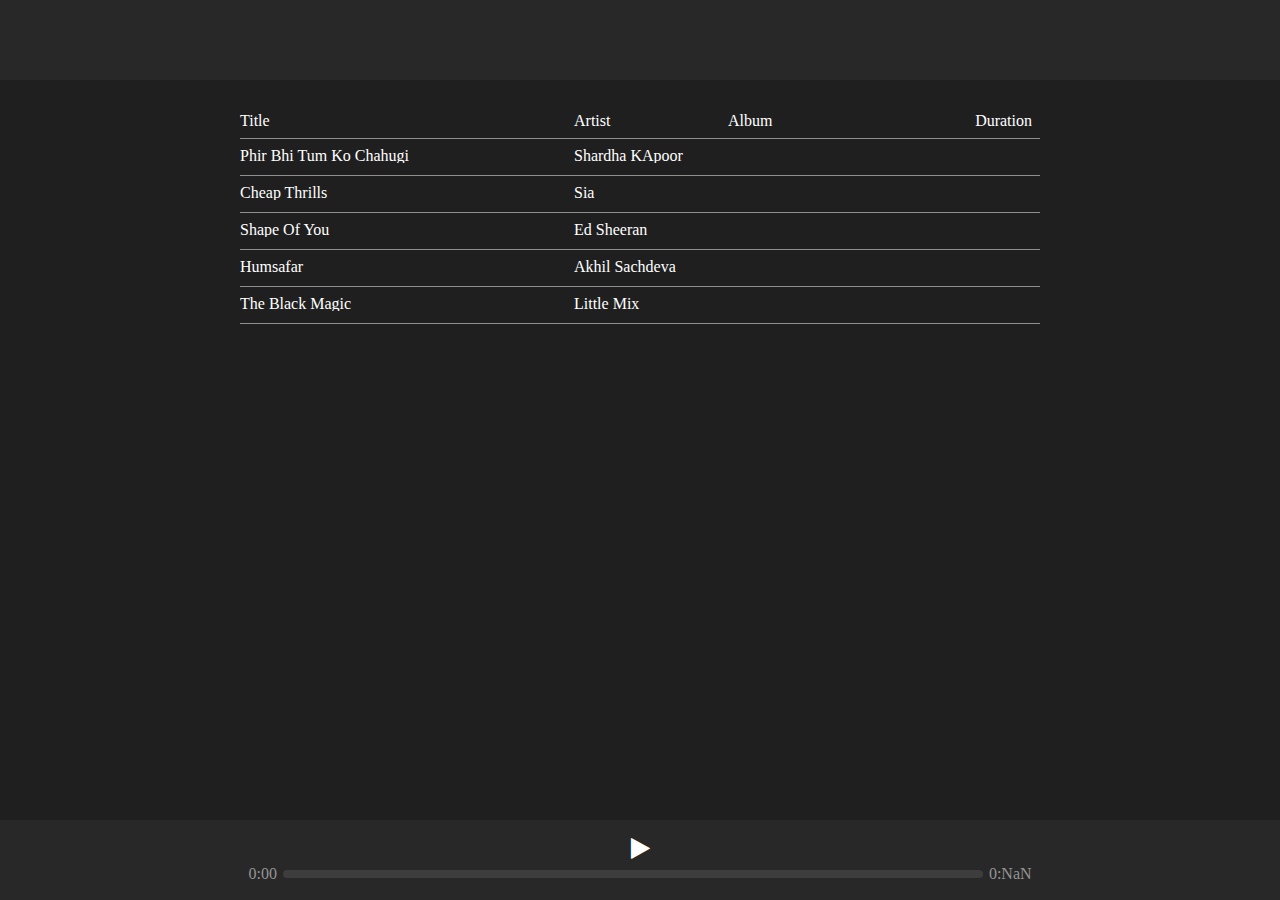
==== Class 4/index.html @ a473112a "created playlist and pause play function added" ====
<!DOCTYPE html>
<html lang="en">

<head>
    <meta charset="UTF-8">
    <title> Song App</title>
    <link rel="stylesheet" type="text/css" href="font-awesome.css"><!--linking of font awesome-->
    <link rel="stylesheet" type="text/css" href="main.css"><!--main css file linked-->
</head>

<body>
    <div class="wrapper">
        <section class="welcome-screen hidden"><!--welcome screen of song app-->
            <h1> Welcome to Songify </h1>
            <h3> Enter name to access your account </h3>
            <div class="input-wrapper">
                <input type="text" placeholder="Name" id="name-input"><!--input tag used to get input from user-->
                <button> Go </button><!--butto to submit value entered by user-->
            </div>
        </section>
        <div class="main"><!--main screen of song app which displays all the songs-->
            <header>
                <div class="right floated user-name"> </div>
            </header>
            <section class="content"><!--this section includes all the songs and other related content-->
                <audio src="song1.mp3"></audio>
                <div class="list-headers">
        <div> Title </div> 
        <div> Artist </div>
        <div> Album </div>
        <div> Duration </div>
        </div>
        <div class="song-list">
<div id="song1" class="song">
<span class="song-name"> </span>
<span class="song-artist"></span>
<span class="song-album"></span>
<span class="song-length"></span>
</div>
<div id="song2" class="song">
<span class="song-name"> </span>
<span class="song-artist"></span>
<span class="song-album"></span>
<span class="song-length"></span>
</div>
<div id="song3" class="song">
<span class="song-name"> </span>
<span class="song-artist"></span>
<span class="song-album"></span>
<span class="song-length"></span>
</div>
<div id="song4" class="song">
<span class="song-name"> </span>
<span class="song-artist"></span>
<span class="song-album"></span>
<span class="song-length"></span>
</div>
<div id="song5" class="song">
<span class="song-name"> </span>
<span class="song-artist"></span>
<span class="song-album"></span>
<span class="song-length"></span>
</div>
</div> 
            </section>
            <footer>
                <div class="controls">
                    <div class="player-buttons"><!--this includes the play icon which is used to play and pause the song-->
                        <i class="fa fa-play clickable play-icon" aria-hidden="true"></i>
                    </div>
                    <div class="progress-wrapper">
                        <span class="time-elapsed"> </span>
                        <div class="player-progress">
                            <div class="progress-filled"> </div>
                        </div>
                        <span class="song-duration"></span>
                    </div>
                </div>
            </footer>
        </div>
    </div>
    <script src="jquery.js"><!--jquery linked-->
    </script>
    <script src="main.js"></script>
    </body>
</html>
---- Class 4/main.css ----
*,
*:after,
*:before {
    box-sizing: border-box;
}

html,
body {
    height: 100%;
    width: 100%;
    border: 0;
    margin: 0;
    font-size: 16px;
}

h1 {
    border: 0;
    margin: 0;
}

.wrapper {
    height: 100%;
    width: 100%;
    background-color: #BBB;
}

.welcome-screen {
    height: 100%;
    width: 100%;
    display: flex;
    flex-direction: column;
    justify-content: center;
    align-items: center;
}

.main {
    width: 100%;
    height: 100%;
    display: flex;
    flex-direction: column;
    color: white;
    background-color: #1f1f1f;
}

.main header {
    height: 80px;
    background-color: #282828;
    padding: 1rem;
    color: #FFF;
}

.main .content {
    flex:1;
    background-color: #1f1f1f;
}

.main footer {
    height: 80px;
    background-color: #282828;
    padding-top: 1rem;
}

.player-buttons {
    display:flex;
    font-size: 1.5rem;
    justify-content: center;
    align-items: center;
}

.hidden {
    display: none;
}

.right.floated {
    float: right;
}

.clickable {
    cursor: pointer;
}

.error {
    border: 2px solid red;
}

.progress-wrapper {
    margin-top: 0.3rem;
    display: flex;
    justify-content: center;
    align-items: center;
}

.progress-wrapper span {
    color: #959595;
}

.player-progress {
    height: 8px;
    width: 700px;
    background-color: #3d3d3d;
    border-radius: 4px;
    margin-right: 6px;
    margin-left: 6px;
}

.progress-filled {
    background-color: #959595;
    height: 8px;
    border-radius: 4px;
    width: 0;

}

.main .content {
    width: 800px;
    margin: 2rem auto;
}

.list-headers {
    padding-bottom: 0.5rem;
    border-bottom: 1px solid rgba(255,255,255,0.5);
}

.list-headers > div {
    width: 150px;
    display: inline-block;
}

.list-headers > div:first-child {
    width: 330px;
}

.list-headers > div:last-child {
    text-align: right;
}

.song-list .song {
    padding-top: 0.5rem;
    padding-bottom: 0.5rem;
    border-bottom: 1px solid rgba(255,255,255,0.5);
    min-height: 30px;
    cursor: pointer;
}

.song > span {
    display: inline-block;
    width: 150px;
    overflow: hidden;
    height: 1rem;
}
.song > span:first-child {
    width: 330px;
}

.song .song-duration {
    text-align: right;
}

.song-list .song:hover {
    background-color: #282828;
}


.song-length {
    text-align: right;
}
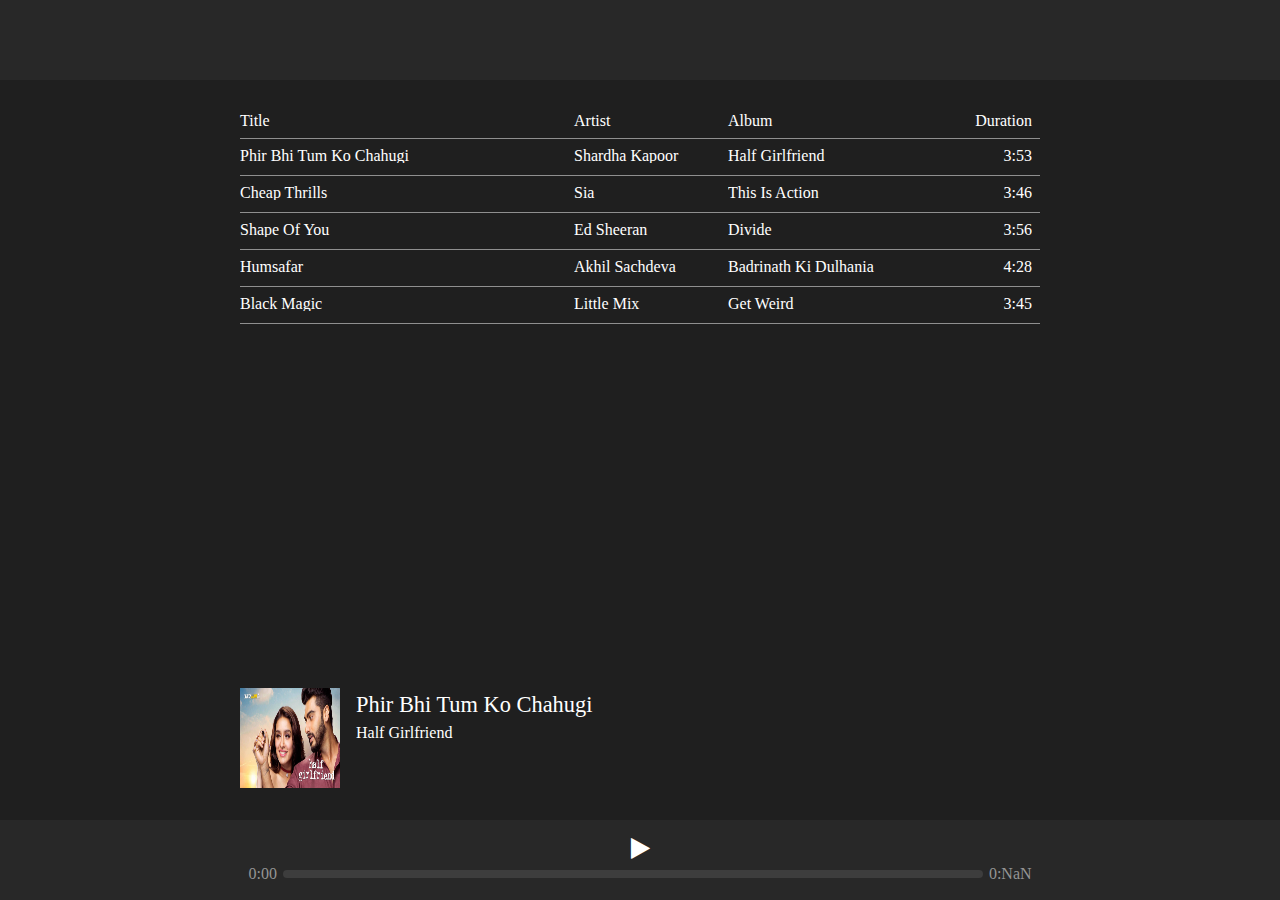
==== commit c6cfb38d: "project with objects before using tables" ====
--- a/Class 4/index.html
+++ b/Class 4/index.html
@@ -62,6 +62,15 @@
 <span class="song-length"></span>
 </div>
 </div> 
+
+
+<div class="current-song-wrapper">
+        <img src="" class="current-song-image">
+        <div>
+        <p class="current-song-name"></p>
+        <p class="current-song-album"></p>
+        </div>
+        </div>
             </section>
             <footer>
                 <div class="controls">
--- a/Class 4/main.css
+++ b/Class 4/main.css
@@ -163,4 +163,28 @@
 
 .song-length {
     text-align: right;
+}
+.content {
+    position: relative;
+}
+.current-song-wrapper {
+    position: absolute;
+    bottom: 0;
+    display: flex;
+}
+
+.current-song-image {
+    height: 100px;
+    width: 100px;
+    margin-right: 1rem;
+}
+
+.current-song-name {
+    font-size: 1.4rem;
+    margin-top: 4px;
+    margin-bottom: 0;
+}
+
+.current-song-album {
+    margin-top: 0.4rem;
 }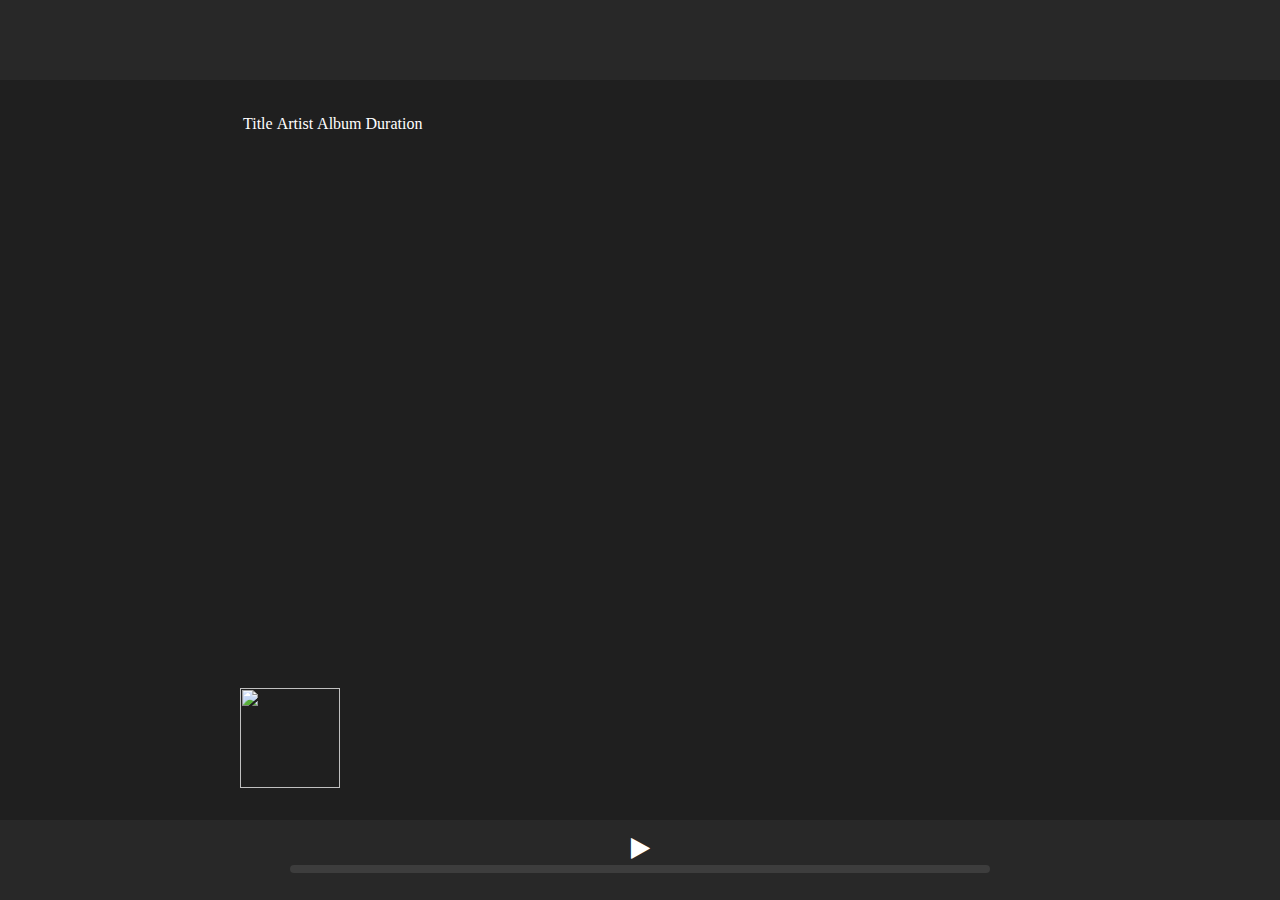
==== commit 5ed68039: "basic music app without any menu functions" ====
--- a/Class 4/index.html
+++ b/Class 4/index.html
@@ -5,6 +5,7 @@
     <meta charset="UTF-8">
     <title> Song App</title>
     <link rel="stylesheet" type="text/css" href="font-awesome.css"><!--linking of font awesome-->
+    <link rel="stylesheet" type="text/css" href="https://cdn.datatables.net/1.10.15/css/jquery.dataTables.min.css"><!--linking of datatables cdn-->
     <link rel="stylesheet" type="text/css" href="main.css"><!--main css file linked-->
 </head>
 
@@ -23,46 +24,47 @@
                 <div class="right floated user-name"> </div>
             </header>
             <section class="content"><!--this section includes all the songs and other related content-->
-                <audio src="song1.mp3"></audio>
-                <div class="list-headers">
-        <div> Title </div> 
-        <div> Artist </div>
-        <div> Album </div>
-        <div> Duration </div>
-        </div>
-        <div class="song-list">
-<div id="song1" class="song">
-<span class="song-name"> </span>
-<span class="song-artist"></span>
-<span class="song-album"></span>
-<span class="song-length"></span>
-</div>
-<div id="song2" class="song">
-<span class="song-name"> </span>
-<span class="song-artist"></span>
-<span class="song-album"></span>
-<span class="song-length"></span>
-</div>
-<div id="song3" class="song">
-<span class="song-name"> </span>
-<span class="song-artist"></span>
-<span class="song-album"></span>
-<span class="song-length"></span>
-</div>
-<div id="song4" class="song">
-<span class="song-name"> </span>
-<span class="song-artist"></span>
-<span class="song-album"></span>
-<span class="song-length"></span>
-</div>
-<div id="song5" class="song">
-<span class="song-name"> </span>
-<span class="song-artist"></span>
-<span class="song-album"></span>
-<span class="song-length"></span>
-</div>
-</div> 
-
+                <audio src=""></audio>
+                <table id="songs">
+    <thead class="list-headers">
+            <tr><td> Title </td>
+            <td> Artist </td>
+            <td> Album </td>
+            <td> Duration </td>
+        </tr></thead>
+        <!-- <div class="song-list"> -->
+            <tbody><tr class="song" id="song1">
+                <td class="song-name"></td>
+                <td class="song-artist"></td>
+                <td class="song-album"></td>
+                <td class="song-length"></td>
+            </tr>
+            <tr class="song" id="song2">
+                <td class="song-name"></td>
+                <td class="song-artist"></td>
+                <td class="song-album"></td>
+                <td class="song-length"></td>
+            </tr>
+            <tr class="song" id="song3">
+                <td class="song-name"></td>
+                <td class="song-artist"></td>
+                <td class="song-album"></td>
+                <td class="song-length"></td>
+            </tr>
+            <tr class="song" id="song4">
+                <td class="song-name"></td>
+                <td class="song-artist"></td>
+                <td class="song-album"></td>
+                <td class="song-length"></td>
+            </tr>
+            <tr class="song" id="song5">
+                <td class="song-name"></td>
+                <td class="song-artist"></td>
+                <td class="song-album"></td>
+                <td class="song-length"></td>
+            </tr>
+        <!-- </div> -->
+    </tbody></table>
 
 <div class="current-song-wrapper">
         <img src="" class="current-song-image">
@@ -90,6 +92,8 @@
     </div>
     <script src="jquery.js"><!--jquery linked-->
     </script>
+    <script src="https://cdn.datatables.net/1.10.15/js/jquery.dataTables.min.js">
+    </script>
     <script src="main.js"></script>
     </body>
 </html>
--- a/Class 4/main.css
+++ b/Class 4/main.css
@@ -187,4 +187,22 @@
 
 .current-song-album {
     margin-top: 0.4rem;
-}+}
+/*DataTables overrides*/
+table.dataTable tbody tr {
+    background-color: initial;
+}
+#songs_info {
+    display: none;
+}
+
+#songs_filter {
+    color: transparent;
+}
+#songs_filter input {
+    width: 400px;
+    margin-bottom: 1rem;
+    font-size: 16px;
+}
+        
+One Last Thing. Let's turn off the page count. T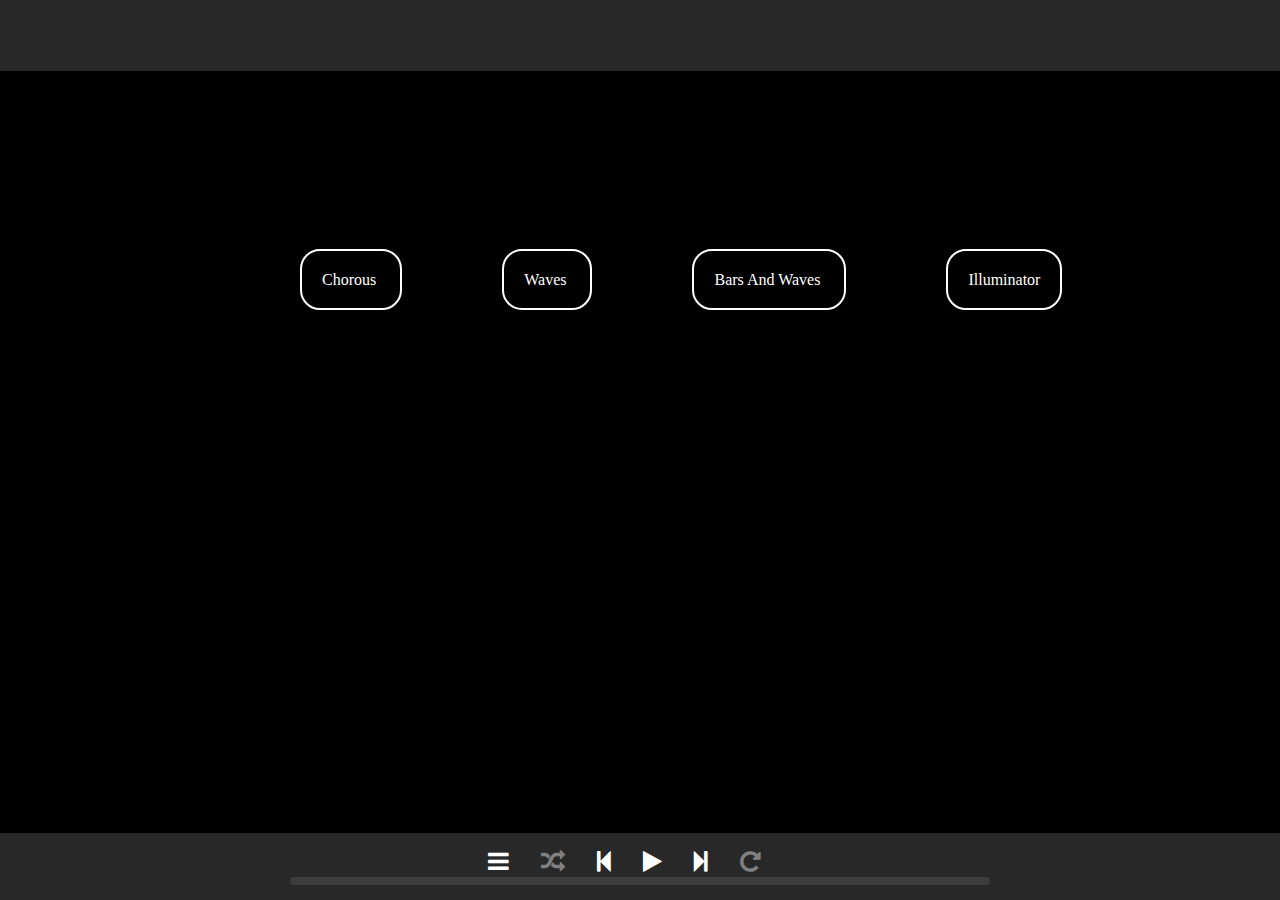
==== commit ad0dc29a: "added basic audio effect" ====
--- a/Class 4/index.html
+++ b/Class 4/index.html
@@ -23,9 +23,9 @@
             <header>
                 <div class="right floated user-name"> </div>
             </header>
-            <section class="content"><!--this section includes all the songs and other related content-->
-                <audio src=""></audio>
-                <table id="songs">
+            <section class="content hidden"><!--this section includes all the songs and other related content-->
+                <audio src="song1.mp3"></audio>
+                <table id="songs"><!-- table are created to make the datatables functions-->
     <thead class="list-headers">
             <tr><td> Title </td>
             <td> Artist </td>
@@ -33,7 +33,7 @@
             <td> Duration </td>
         </tr></thead>
         <!-- <div class="song-list"> -->
-            <tbody><tr class="song" id="song1">
+            <tbody><tr class="song" id="song1"><!--songs are placed in table body-->
                 <td class="song-name"></td>
                 <td class="song-artist"></td>
                 <td class="song-album"></td>
@@ -64,20 +64,31 @@
                 <td class="song-length"></td>
             </tr>
         <!-- </div> -->
-    </tbody></table>
+    </tbody></table><!--table and table body closed-->
 
 <div class="current-song-wrapper">
-        <img src="" class="current-song-image">
+        <img src="" class="current-song-image"><!--shows image of the current song which is being played...it changes when song is changed-->
         <div>
-        <p class="current-song-name"></p>
-        <p class="current-song-album"></p>
+        <p class="current-song-name"></p><!--showing current songs name...it changes when song is changed-->
+        <p class="current-song-album"></p><!--showing current songs album name and changes when song changes-->
         </div>
         </div>
+            </section>
+            <section class="audio-effects" style="display:inline;"> <!--audio effects section-->
+                <span class="box"> Chorous </span>
+                <span class="box"> Waves </span>
+                <span class="box"> Bars And Waves </span>
+                <span class="box"> Illuminator </span>
             </section>
             <footer>
                 <div class="controls">
                     <div class="player-buttons"><!--this includes the play icon which is used to play and pause the song-->
+                        <i class="fa fa-bars" aria-hidden="true"></i>
+                        <i class="fa fa-random clickable disabled" aria-hidden="true"></i>
+                        <i class="fa fa-step-backward clickable" aria-hidden="true"></i>
                         <i class="fa fa-play clickable play-icon" aria-hidden="true"></i>
+                        <i class="fa fa-step-forward clickable" aria-hidden="true"></i>
+                        <i class="fa fa-repeat disabled clickable" aria-hidden="true"></i>
                     </div>
                     <div class="progress-wrapper">
                         <span class="time-elapsed"> </span>
--- a/Class 4/main.css
+++ b/Class 4/main.css
@@ -187,7 +187,7 @@
 
 .current-song-album {
     margin-top: 0.4rem;
-}
+}/*css properties of container containg images of current song*/
 /*DataTables overrides*/
 table.dataTable tbody tr {
     background-color: initial;
@@ -204,5 +204,31 @@
     margin-bottom: 1rem;
     font-size: 16px;
 }
-        
-One Last Thing. Let's turn off the page count. T+/*css properties for menu icons like next*/        
+.player-buttons .fa {
+    margin-right: 2rem;
+}
+
+.fa.disabled {
+    color: gray;
+}
+
+.audio-effects {
+    width: 100%;
+    height: 100%;
+    display: flex;
+    flex-direction: column;
+    color: white;
+    background-color: black;
+    padding-top: 200px;
+    padding-left:250px;
+}
+.box{
+    border:2px solid white;
+    height:25%;
+    width:20%;
+    border-radius:20px;
+    padding:20px;
+    margin: 50px;
+    color: white;
+}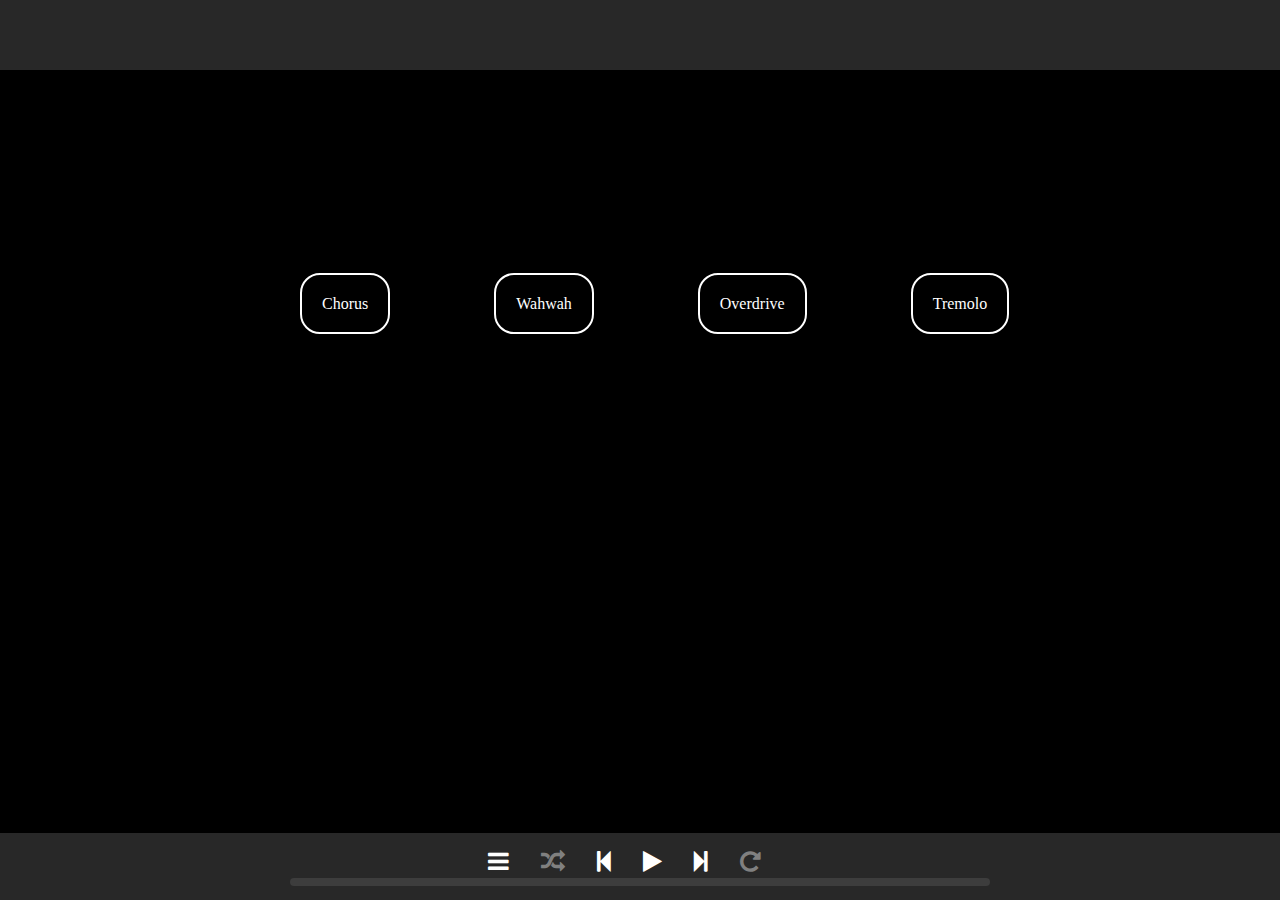
==== commit 306e6ca2: "first audio effect working" ====
--- a/Class 4/index.html
+++ b/Class 4/index.html
@@ -23,6 +23,18 @@
             <header>
                 <div class="right floated user-name"> </div>
             </header>
+
+
+
+            <section class="audio-effects" style="display:inline; padding-left: 250px; padding-top: 225px"> <!--audio effects section-->
+               <div class="Chorua a">Chorus</div>
+               <div class="Wahwah a b">Wahwah</div>
+               <div class="Overdrive a c">Overdrive</div>
+               <div class="Tremolo a d">Tremolo</div>
+            </section>
+
+
+
             <section class="content hidden"><!--this section includes all the songs and other related content-->
                 <audio src="song1.mp3"></audio>
                 <table id="songs"><!-- table are created to make the datatables functions-->
@@ -74,12 +86,7 @@
         </div>
         </div>
             </section>
-            <section class="audio-effects" style="display:inline;"> <!--audio effects section-->
-                <span class="box"> Chorous </span>
-                <span class="box"> Waves </span>
-                <span class="box"> Bars And Waves </span>
-                <span class="box"> Illuminator </span>
-            </section>
+            
             <footer>
                 <div class="controls">
                     <div class="player-buttons"><!--this includes the play icon which is used to play and pause the song-->
@@ -105,6 +112,8 @@
     </script>
     <script src="https://cdn.datatables.net/1.10.15/js/jquery.dataTables.min.js">
     </script>
+    <script src="http://cdnjs.cloudflare.com/ajax/libs/tunajs/0.4.4/tuna-min.js" type="text/javascript"></script>
+    <script type="text/javascript" src="affects.js"></script>
     <script src="main.js"></script>
     </body>
 </html>
--- a/Class 4/main.css
+++ b/Class 4/main.css
@@ -220,10 +220,10 @@
     flex-direction: column;
     color: white;
     background-color: black;
-    padding-top: 200px;
+    padding-top: 300px;
     padding-left:250px;
 }
-.box{
+.a{
     border:2px solid white;
     height:25%;
     width:20%;
@@ -231,4 +231,6 @@
     padding:20px;
     margin: 50px;
     color: white;
+    display: inline!important;
+    box-shadow: blue;
 }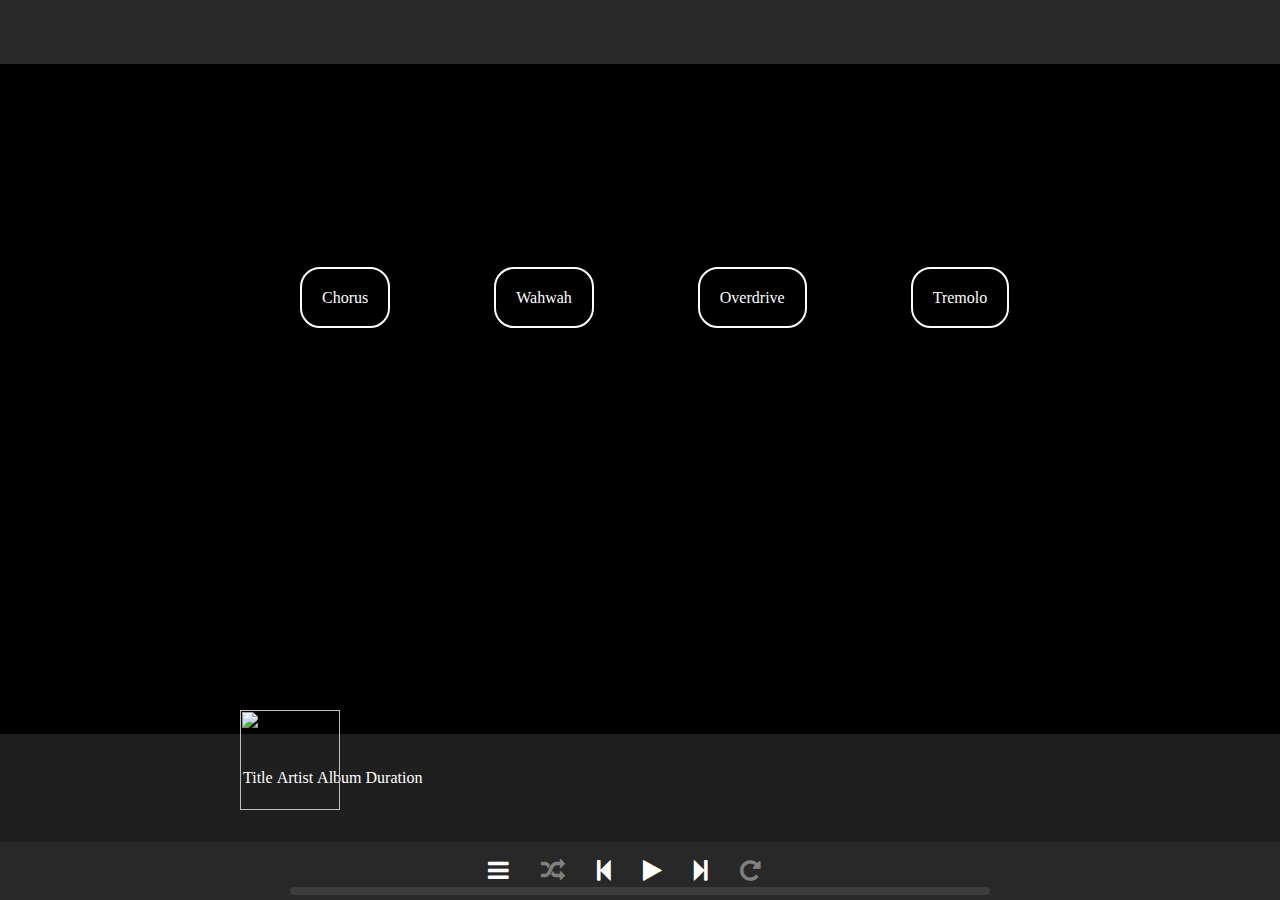
==== commit cb398315: "linking audio effects with main" ====
--- a/Class 4/index.html
+++ b/Class 4/index.html
@@ -35,7 +35,7 @@
 
 
 
-            <section class="content hidden"><!--this section includes all the songs and other related content-->
+            <section class="content "><!--this section includes all the songs and other related content-->
                 <audio src="song1.mp3"></audio>
                 <table id="songs"><!-- table are created to make the datatables functions-->
     <thead class="list-headers">
@@ -86,7 +86,7 @@
         </div>
         </div>
             </section>
-            
+
             <footer>
                 <div class="controls">
                     <div class="player-buttons"><!--this includes the play icon which is used to play and pause the song-->
@@ -110,6 +110,7 @@
     </div>
     <script src="jquery.js"><!--jquery linked-->
     </script>
+    <script src="https://code.jquery.com/jquery-2.1.3.min.js"></script>
     <script src="https://cdn.datatables.net/1.10.15/js/jquery.dataTables.min.js">
     </script>
     <script src="http://cdnjs.cloudflare.com/ajax/libs/tunajs/0.4.4/tuna-min.js" type="text/javascript"></script>
--- a/Class 4/main.css
+++ b/Class 4/main.css
@@ -204,7 +204,7 @@
     margin-bottom: 1rem;
     font-size: 16px;
 }
-/*css properties for menu icons like next*/        
+/*css properties for menu icons like next*/
 .player-buttons .fa {
     margin-right: 2rem;
 }
@@ -233,4 +233,18 @@
     color: white;
     display: inline!important;
     box-shadow: blue;
-}+}
+.active{
+color: grey;
+}
+svg{
+position: absolute;
+top: 249px;
+left: 100px;
+display: none;
+}
+.contain{
+height: 499px;
+width: 100%;
+display: none;
+}
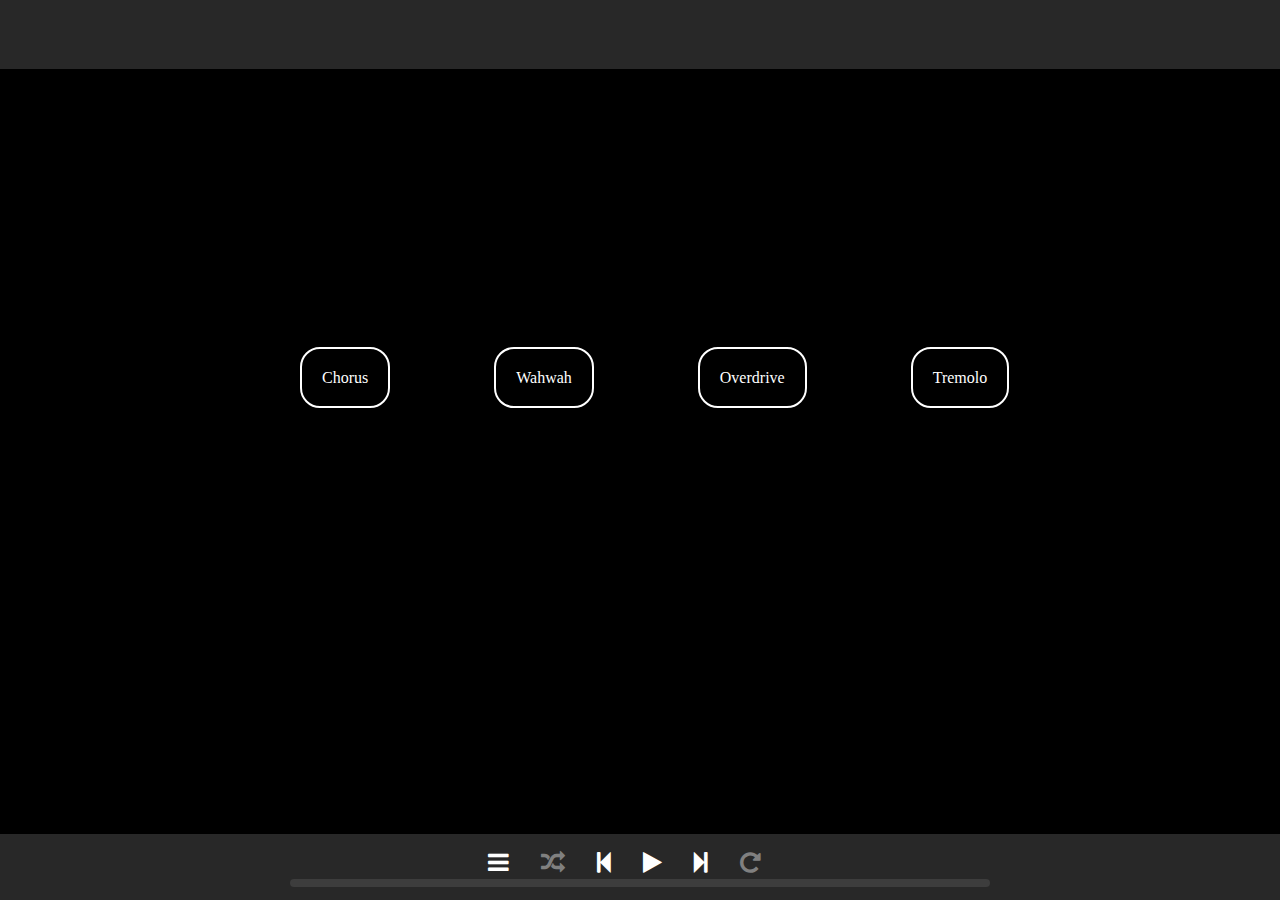
==== commit f0841291: "final proect" ====
--- a/Class 4/index.html
+++ b/Class 4/index.html
@@ -26,16 +26,16 @@
 
 
 
-            <section class="audio-effects" style="display:inline; padding-left: 250px; padding-top: 225px"> <!--audio effects section-->
-               <div class="Chorua a">Chorus</div>
-               <div class="Wahwah a b">Wahwah</div>
-               <div class="Overdrive a c">Overdrive</div>
-               <div class="Tremolo a d">Tremolo</div>
+            <section class="audio-effects " > <!--audio effects section-->
+               <div class="Chorua a" style="display:inline;">Chorus</div>
+               <div class="Wahwah a b" style="display:inline;">Wahwah</div>
+               <div class="Overdrive a c" style="display:inline;">Overdrive</div>
+               <div class="Tremolo a d" style="display:inline;">Tremolo</div>
             </section>
 
 
 
-            <section class="content "><!--this section includes all the songs and other related content-->
+            <section class="content hidden"><!--this section includes all the songs and other related content-->
                 <audio src="song1.mp3"></audio>
                 <table id="songs"><!-- table are created to make the datatables functions-->
     <thead class="list-headers">
@@ -113,7 +113,7 @@
     <script src="https://code.jquery.com/jquery-2.1.3.min.js"></script>
     <script src="https://cdn.datatables.net/1.10.15/js/jquery.dataTables.min.js">
     </script>
-    <script src="http://cdnjs.cloudflare.com/ajax/libs/tunajs/0.4.4/tuna-min.js" type="text/javascript"></script>
+    <script src="tuna.js" type="text/javascript"></script>
     <script type="text/javascript" src="affects.js"></script>
     <script src="main.js"></script>
     </body>
--- a/Class 4/main.css
+++ b/Class 4/main.css
@@ -216,7 +216,7 @@
 .audio-effects {
     width: 100%;
     height: 100%;
-    display: flex;
+
     flex-direction: column;
     color: white;
     background-color: black;
